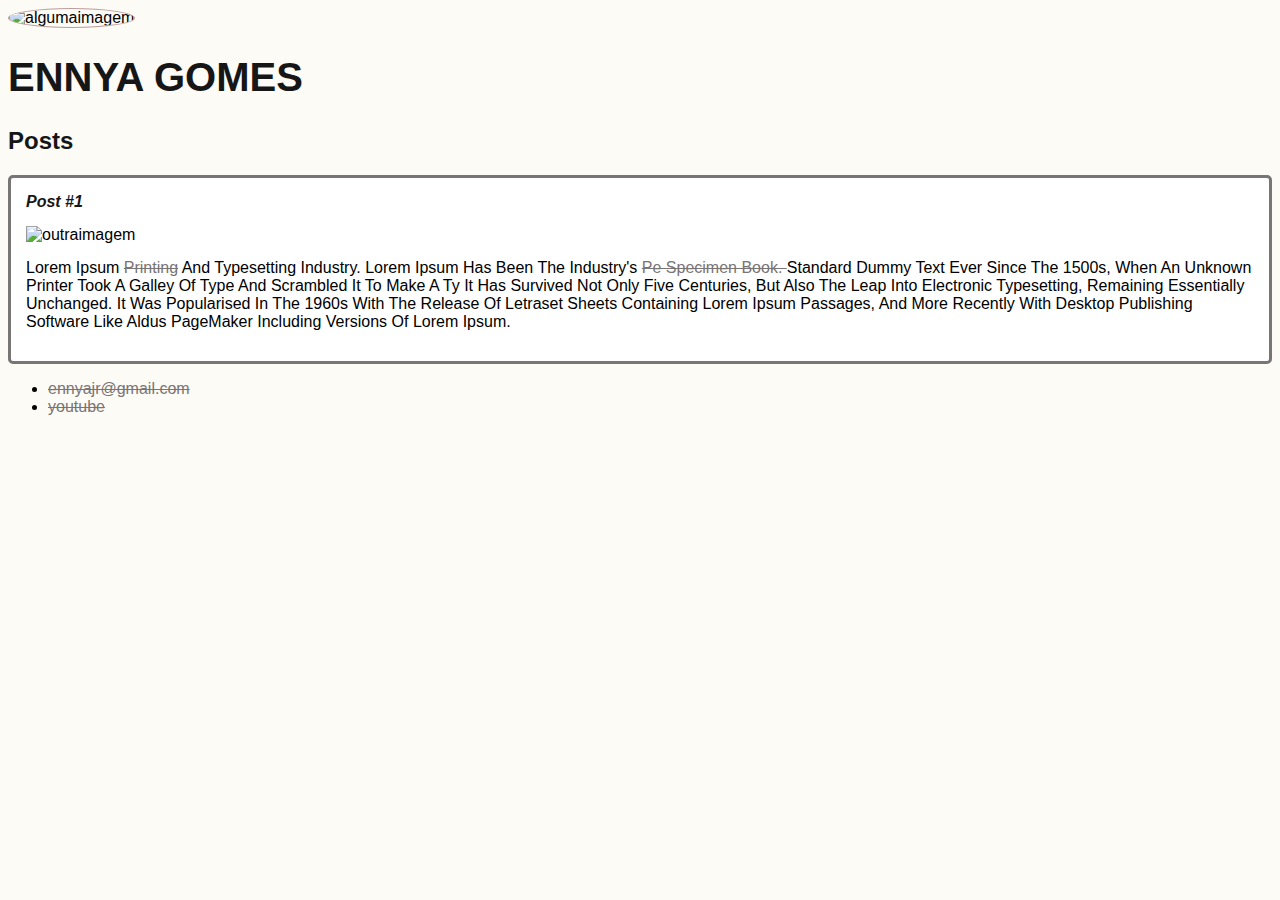
==== index.html @ 0c727448 "." ====
<!DOCTYPE html>
<html lang="en">
<head>
    <meta charset="UTF-8">
    <meta name="viewport" content="width=device-width, initial-scale=1.0">
    <title>Ennya gomes</title>
    <link rel="stylesheet" href="style.css">
</head>
<body>
    <header>
        <img src="algumaimagem.jpg" alt="algumaimagem" class="photo">
        <h1 id="title">Ennya gomes</h1>
    </header>
    <section>
        <header>
          <h2 class="subtitle">Posts</h2>  
        </header>
    <article class="post">
        <header>
            <h3 class="post_title">Post #1</h3>
            <img src="outraimagem.jpg" alt="outraimagem" class="post_image">
        </header>
        <p class="post_content">
            Lorem Ipsum <a target="_blank" href="https://www.youtube.com/">printing</a> and typesetting industry. Lorem Ipsum has been the industry's <a href="mailto:ennyajr@gmail.com">pe specimen book. </a>standard dummy text ever since the 1500s, when an unknown printer took a galley of type and scrambled it to make a ty It has survived not only five centuries, but also the leap into electronic typesetting, remaining essentially unchanged. It was popularised in the 1960s with the release of Letraset sheets containing Lorem Ipsum passages, and more recently with desktop publishing software like Aldus PageMaker including versions of Lorem Ipsum. 
        </p>
    </article>
</section>
<footer>
    <ul>
        <li>
            <a href="mailto:ennyajr@gmail.com">ennyajr@gmail.com</a>
        </li>
        <li>
            <a href="https://www.youtube.com/" target="_blank">youtube</a>
        </li>
    </ul>
</footer>

</body>
</html>
---- style.css ----
body{
    background-color: rgb(253, 251, 246);
    font-family: Verdana, Geneva, Tahoma, sans-serif;
}

.photo{
    border: 1px solid rgb(187, 156, 156);
    border-radius: 50%;
}

#title, .subtitle, .post_title{
    color: rgb(22, 22, 22);

}

#title{
    font-size: 40px;
    text-transform: uppercase;
}

a{
    text-decoration: line-through;
    color: #7a7575;
}

.post_title{
    font-size: 16px;
    font-style: italic;
    margin: 0;
    margin-bottom: 15px;
}

.post{
    background-color: white;
    padding: 15px;
    border: 3px solid #7a7575;
    margin-bottom: 15px;
    border-radius: 5px;
}

.post_content{
    margin: 0;
    margin-bottom: 15px;
    text-transform: capitalize;
}

.post_image{
    margin-bottom: 15px;
}
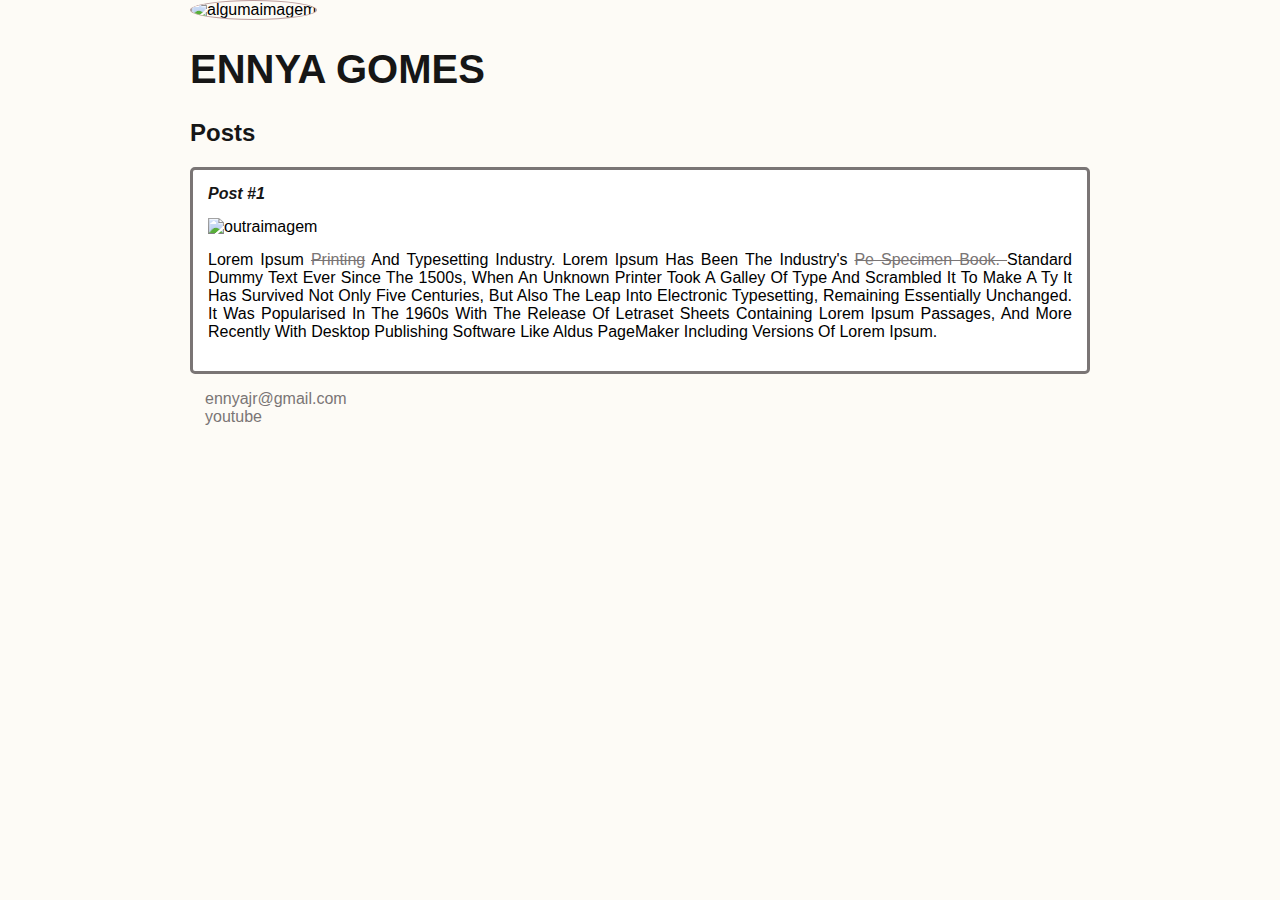
==== commit c430fbb0: "." ====
--- a/index.html
+++ b/index.html
@@ -26,7 +26,7 @@
     </article>
 </section>
 <footer>
-    <ul>
+    <ul class="contacts_list">
         <li>
             <a href="mailto:ennyajr@gmail.com">ennyajr@gmail.com</a>
         </li>
--- a/style.css
+++ b/style.css
@@ -1,6 +1,8 @@
 body{
     background-color: rgb(253, 251, 246);
     font-family: Verdana, Geneva, Tahoma, sans-serif;
+    max-width: 900px;
+    margin: auto;
 }
 
 .photo{
@@ -42,8 +44,21 @@
     margin: 0;
     margin-bottom: 15px;
     text-transform: capitalize;
+    text-align: justify;
+    
 }
 
 .post_image{
     margin-bottom: 15px;
+    width: 100%;
+}
+
+.contacts_list{
+    list-style-type: none;
+    padding-left: 15px;
+}
+
+.contacts_list li a{
+    text-decoration: none;
+    font-f
 }